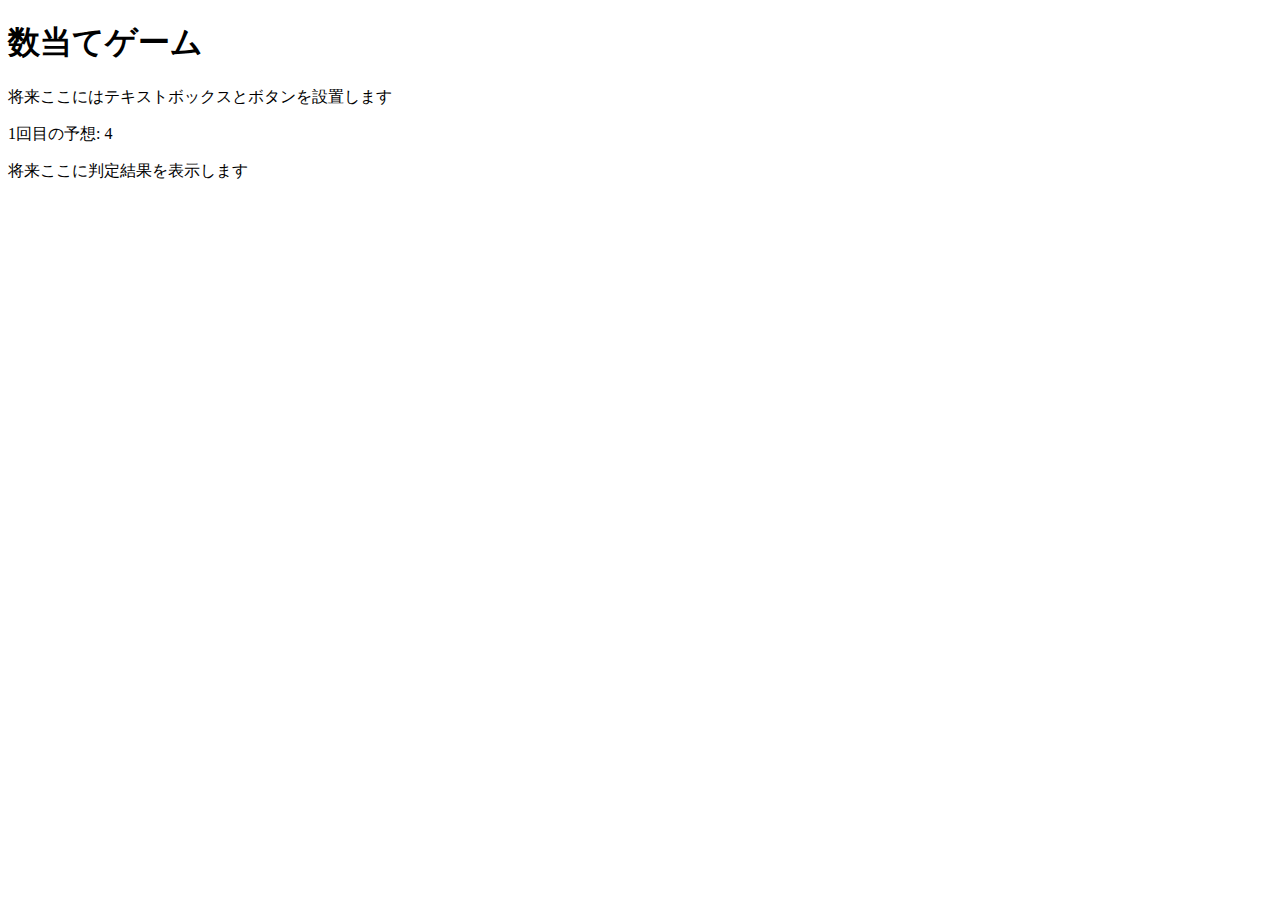
==== kazuate.html @ 5421234c "fd" ====
<!DOCTYPE html>
<html>
  <head>
    <meta charset="utf-8">
    <title>数当てゲーム</title>
    <script src="kazuate.js" defer></script>
  </head>

  <body>
    <h1>数当てゲーム</h1>
    <p>将来ここにはテキストボックスとボタンを設置します</p>
    <p><span id="kaisu">1</span>回目の予想: <span id="answer">4</span></p>
    <p id="result">将来ここに判定結果を表示します</p>
  </body>
</html>
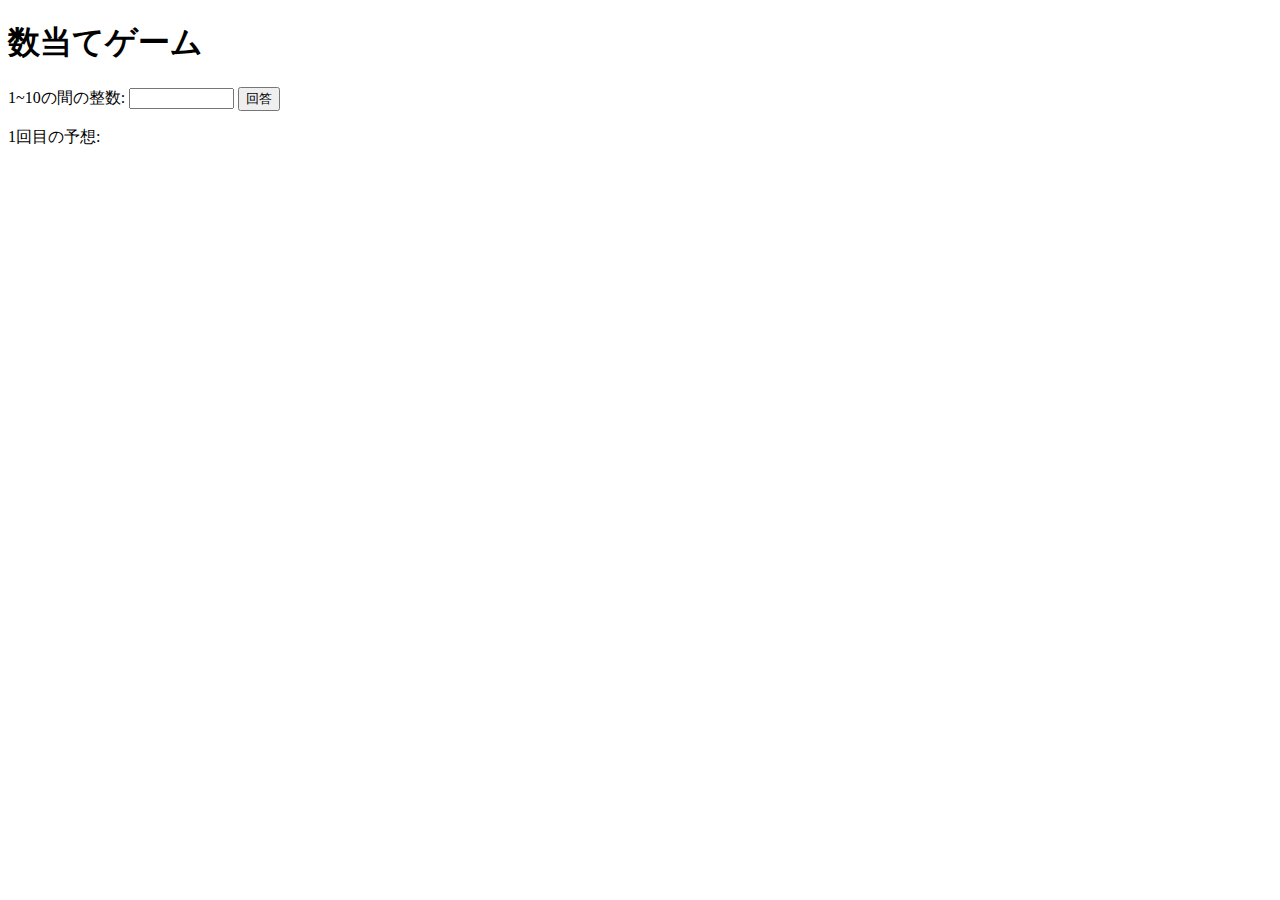
==== commit 82e63407: "as" ====
--- a/kazuate.html
+++ b/kazuate.html
@@ -8,8 +8,11 @@
 
   <body>
     <h1>数当てゲーム</h1>
-    <p>将来ここにはテキストボックスとボタンを設置します</p>
-    <p><span id="kaisu">1</span>回目の予想: <span id="answer">4</span></p>
-    <p id="result">将来ここに判定結果を表示します</p>
+    <label for="seisu">1~10の間の整数:</label>
+    <input type="text" name="seisu" id="seisu" size="10">
+    <button id="print">回答</button>
+    <p></p>
+    <p><span id="kaisu">1</span>回目の予想: <span id="answer"></span></p>
+    <p id="result"></p>
   </body>
 </html>